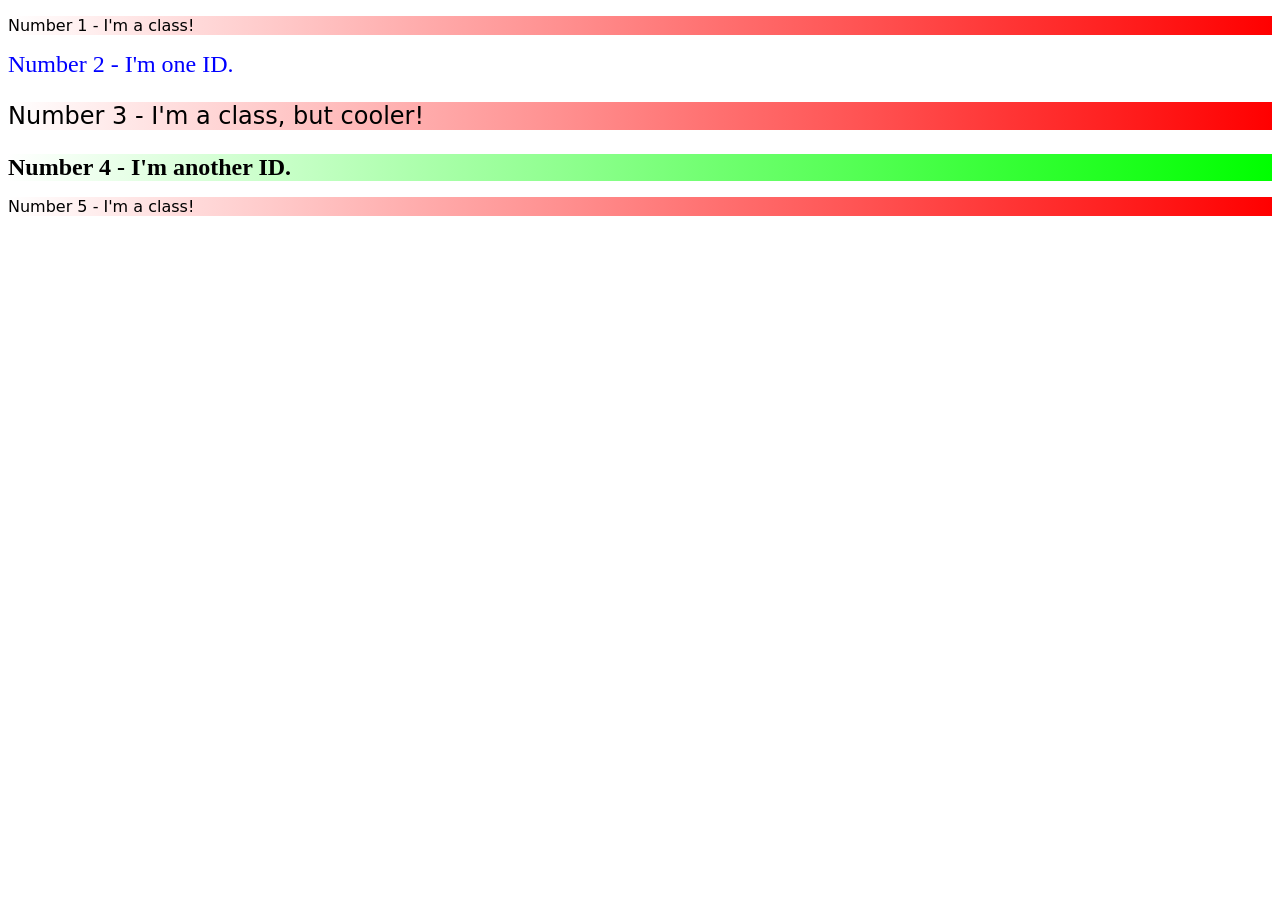
==== foundations/intro-to-css/02-class-id-selectors/index.html @ 1f5c59c8 "feat: Submit class/id exercise This is before checking solution" ====
<!DOCTYPE html>
<html lang="en">
  <head>
    <meta charset="UTF-8">
    <meta http-equiv="X-UA-Compatible" content="IE=edge">
    <meta name="viewport" content="width=device-width, initial-scale=1.0">
    <title>Class and ID Selectors</title>
    <link rel="stylesheet" href="style.css">
  </head>
  <body>
    <p class="oddNumbered">Number 1 - I'm a class!</p>
    <div id="secondElement">Number 2 - I'm one ID.</div>
    <p class="oddNumbered biggerText">Number 3 - I'm a class, but cooler!</p>
    <div id="greenAndBold">Number 4 - I'm another ID.</div>
    <p class="oddNumbered">Number 5 - I'm a class!</p>
  </body>
</html>
---- foundations/intro-to-css/02-class-id-selectors/style.css ----
/* Add CSS Styling */
#secondElement {
    color: rgb(0 0 255);
    font-size: 24px;
}

.oddNumbered {
    background-image: linear-gradient(to right, rgb(255, 255, 255), rgb(255, 0, 0));
    font-family: Verdnaa, DejaVu Sans, sans-serif;
}

.biggerText {
    font-size: 24px;
}

#greenAndBold {
    background-image: linear-gradient(to right, rgb(255, 255, 255), rgb(0, 255, 0));
    font-weight: bold;
    font-size: 24px;
}
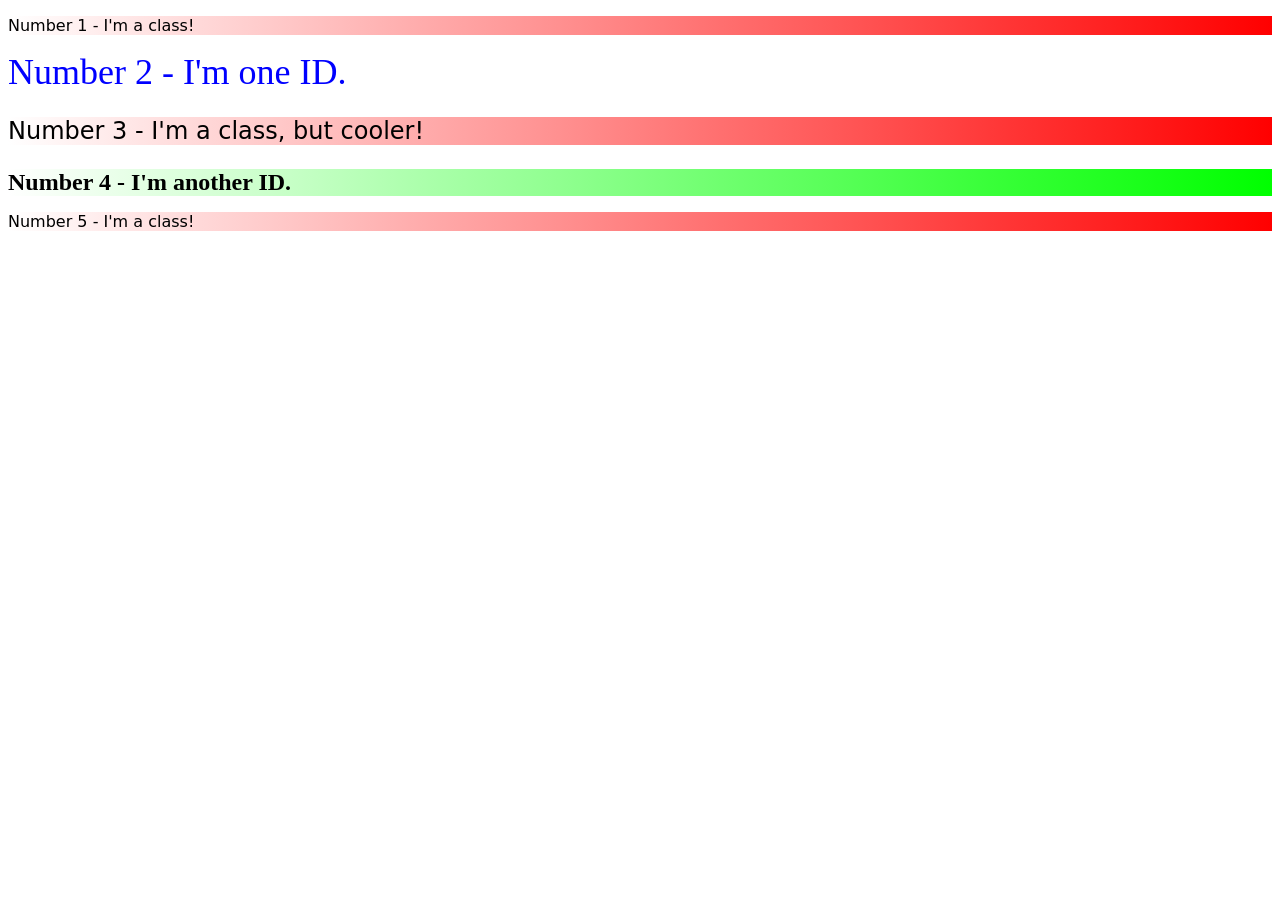
==== commit ba3d613b: "fix: Adjust solution - Change wrong 24px size to 36px - Add "" to font" ====
--- a/foundations/intro-to-css/02-class-id-selectors/index.html
+++ b/foundations/intro-to-css/02-class-id-selectors/index.html
@@ -11,7 +11,7 @@
     <p class="oddNumbered">Number 1 - I'm a class!</p>
     <div id="secondElement">Number 2 - I'm one ID.</div>
     <p class="oddNumbered biggerText">Number 3 - I'm a class, but cooler!</p>
-    <div id="greenAndBold">Number 4 - I'm another ID.</div>
+    <div id="greenAndBold" class="biggerText">Number 4 - I'm another ID.</div>
     <p class="oddNumbered">Number 5 - I'm a class!</p>
   </body>
 </html>
--- a/foundations/intro-to-css/02-class-id-selectors/style.css
+++ b/foundations/intro-to-css/02-class-id-selectors/style.css
@@ -1,12 +1,12 @@
-/* Add CSS Styling */
+/* apparantly the solution didn't need gradients, my monitor made it look like one that's why I added it */
 #secondElement {
     color: rgb(0 0 255);
-    font-size: 24px;
+    font-size: 36px;
 }
 
 .oddNumbered {
     background-image: linear-gradient(to right, rgb(255, 255, 255), rgb(255, 0, 0));
-    font-family: Verdnaa, DejaVu Sans, sans-serif;
+    font-family: Verdnaa, "DejaVu Sans", sans-serif;
 }
 
 .biggerText {
@@ -16,5 +16,4 @@
 #greenAndBold {
     background-image: linear-gradient(to right, rgb(255, 255, 255), rgb(0, 255, 0));
     font-weight: bold;
-    font-size: 24px;
 }
